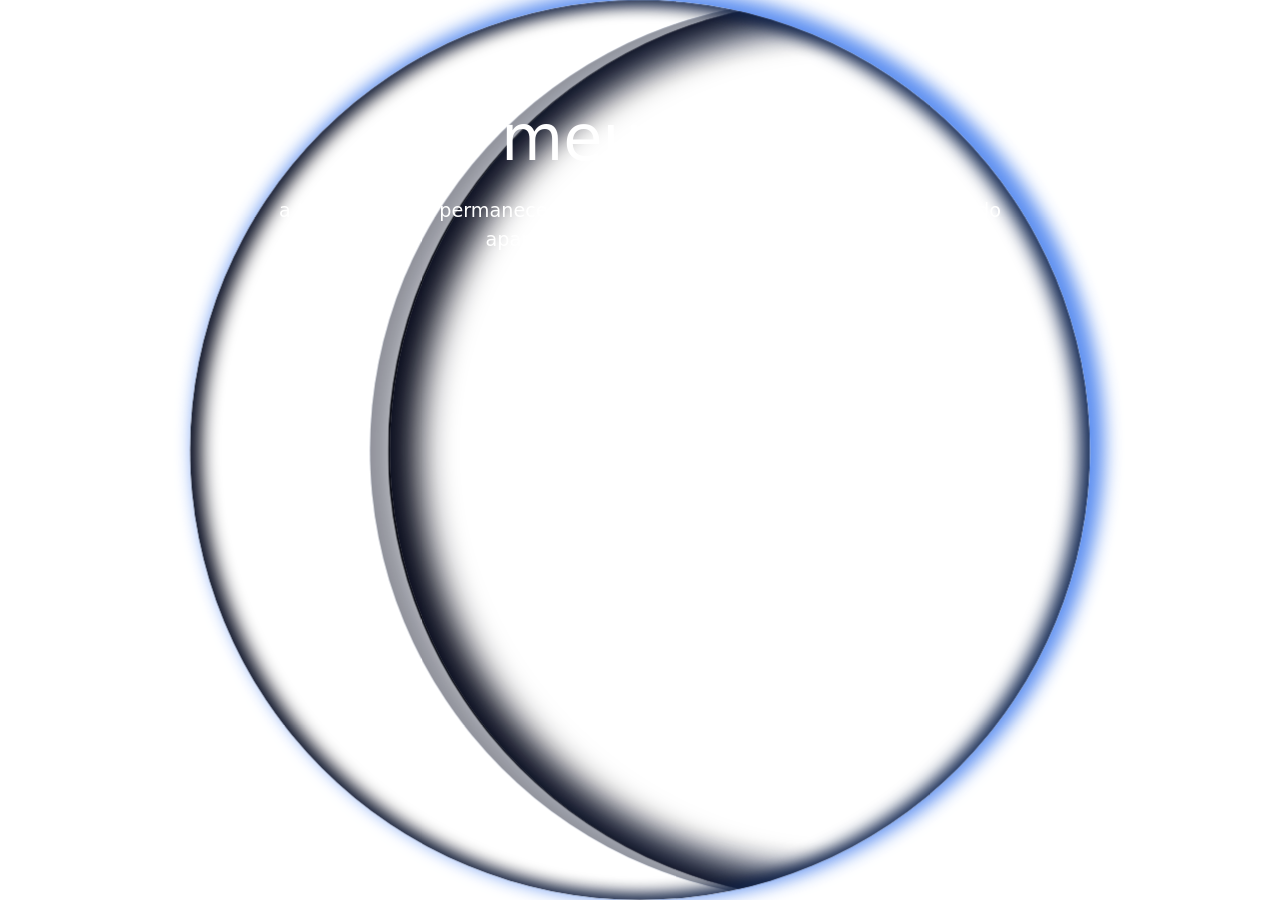
==== MUNDO/index.html @ c818c7b8 "Início" ====
<!doctype html>
<html lang="en">

<head>
    <meta charset="utf-8">
    <meta name="viewport" content="width=device-width, initial-scale=1">
    <title>Bootstrap demo</title>
    <content="width=device-width, initial-scale=1.0">
        <title>terra como background</title>

        <style>
            * {
                margin: 0;
                padding: 0;
                box-sizing: border-box;
            }

            body {
                margin: 0;
                min-height: 100vh;
                overflow: hidden;
                background: #000000;
            }

            /* fundo da terra */

            .earth-background {
                position: fixed;
                top: 50%;
                left: 50%;
                transform: translate(-50%, -50%) scale(1.8);
                z-index: -1;
                pointer-events: none;
            }

            .planet-container {
                border-radius: 50%;
                box-shadow: 5px -3px 10px 3px #5e90f1;
                height: 500px;
                overflow: hidden;
                position: relative;
                width: 500px;
            }

            .night {
                animation: rotate-night 80s linear infinite;
                background-image: url("https://www.solarsystemscope.com/textures/download/2k_earth_nightmap.jpg");
                background-size: 200%;
                height: 500px;
                position: absolute;
                width: 500px;
                z-index: 2;
            }

            .day {
                animation: rotate-day 80s linear infinite;
                background-image: url("https://www.solarsystemscope.com/textures/download/2k_earth_daymap.jpg");
                background-size: 200%;
                border-left: solid 1px black;
                border-radius: 50%;
                box-shadow: 5px 0 20px 10px #040615 inset;
                height: 500px;
                margin-left: 110px;
                position: absolute;
                width: 500px;
                z-index: 3;
            }

            .clouds {
                animation: rotate-day 50s linear infinite, spin-clouds 100s ease infinite;
                background-image: url("https://www.solarsystemscope.com/textures/download/2k_earth_clouds.jpg");
                background-size: 200%;
                border-radius: 50%;
                box-shadow:
                    5px 0 20px 10px #040615 inset,
                    -9px 0px 20px 10px #5e90f1 inset;
                height: 500px;
                margin-left: 100px;
                opacity: 0.45;
                position: absolute;
                width: 500px;
                z-index: 4;
            }

            .inner-shadow {
                background: transparent;
                border-radius: 50%;
                box-shadow:
                    -5px 0 10px 1px #152b57 inset,
                    5px 0 10px 1px #040615 inset;
                height: 500px;
                position: absolute;
                width: 500px;
                z-index: 5;
            }

            @keyframes rotate-day {
                0% {
                    background-position: 120% 0;
                }

                100% {
                    background-position: -80% 0;
                }
            }

            @keyframes rotate-night {
                0% {
                    background-position: calc(120% + 120px) 0;
                }

                100% {
                    background-position: calc(-80% + 120px) 0;
                }
            }

            @keyframes spin-clouds {
                0% {
                    transform: rotate(0deg);
                }

                50% {
                    transform: rotate(20deg);
                }

                100% {
                    transform: rotate(0deg);
                }
            }

            /* conteúdo do site */

            .content {
                position: relative;
                z-index: 10;
                color: white;
                text-align: center;
                padding: 100px 20px;
            }

            .content h1 {
                font-size: 4rem;
                margin-bottom: 20px;
            }

            .content p {
                font-size: 1.2rem;
                max-width: 800px;
                margin: 0 auto;
            }
        </style>
        <link href="https://cdn.jsdelivr.net/npm/bootstrap@5.3.8/dist/css/bootstrap.min.css" rel="stylesheet"
            integrity="sha384-sRIl4kxILFvY47J16cr9ZwB07vP4J8+LH7qKQnuqkuIAvNWLzeN8tE5YBujZqJLB" crossorigin="anonymous">
</head>

<body bgcolor="#000000">
    <div class="earth-background">
        <div class="planet-container">
            <div class="night"></div>
            <div class="day"></div>
            <div class="clouds"></div>
            <div class="inner-shadow"></div>
        </div>
    </div>

    <div class="content">
        <h1>meu site</h1>
        <p>
            a terra animada permanece no fundo da página enquanto todo o conteúdo
            aparece normalmente por cima.
        </p>
    </div>




    <script src="https://cdn.jsdelivr.net/npm/bootstrap@5.3.8/dist/js/bootstrap.bundle.min.js"
        integrity="sha384-FKyoEForCGlyvwx9Hj09JcYn3nv7wiPVlz7YYwJrWVcXK/BmnVDxM+D2scQbITxI"
        crossorigin="anonymous"></script>
</body>

</html>
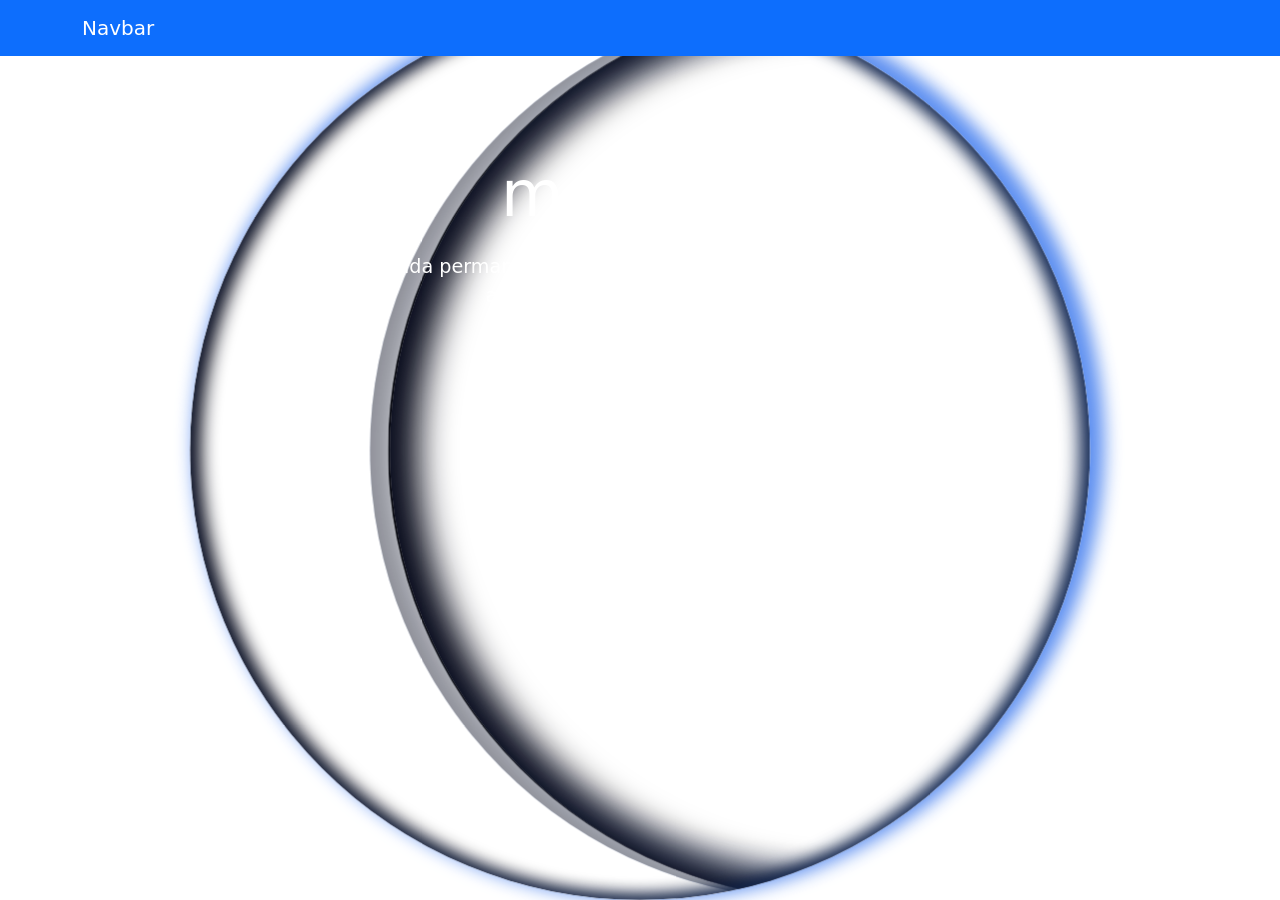
==== commit 9ce6a1d3: "Update index.html" ====
--- a/MUNDO/index.html
+++ b/MUNDO/index.html
@@ -163,6 +163,12 @@
         </div>
     </div>
 
+    <nav class="navbar navbar-expand-lg bg-primary" data-bs-theme="dark">
+  <div class="container-md">
+    <a class="navbar-brand" href="#">Navbar</a>
+  </div>
+</nav>
+
     <div class="content">
         <h1>meu site</h1>
         <p>
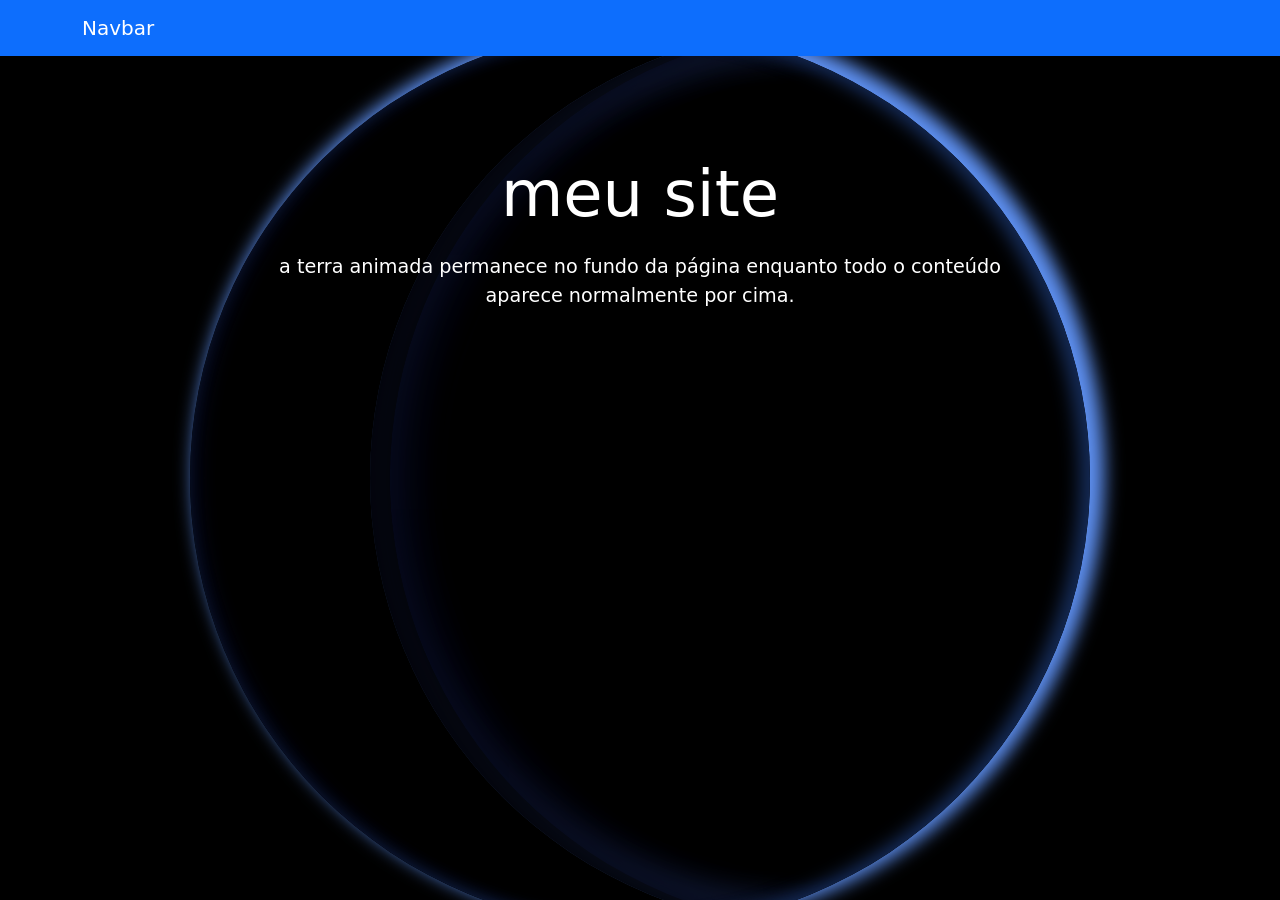
==== commit e363b5f0: "afff dada" ====
--- a/MUNDO/index.html
+++ b/MUNDO/index.html
@@ -4,11 +4,16 @@
 <head>
     <meta charset="utf-8">
     <meta name="viewport" content="width=device-width, initial-scale=1">
-    <title>Bootstrap demo</title>
+    <title>Mundo</title>
     <content="width=device-width, initial-scale=1.0">
         <title>terra como background</title>
 
         <style>
+            .navbar {
+                position: relative;
+                z-index: 1000;
+            }
+
             * {
                 margin: 0;
                 padding: 0;
@@ -17,20 +22,25 @@
 
             body {
                 margin: 0;
-                min-height: 100vh;
+                background: #000;
                 overflow: hidden;
-                background: #000000;
+            }
+
+            .main-area {
+                position: relative;
+                height: calc(100vh - 56px);
+                overflow: hidden;
+                background: #000;
             }
 
             /* fundo da terra */
 
             .earth-background {
-                position: fixed;
+                position: absolute;
                 top: 50%;
                 left: 50%;
                 transform: translate(-50%, -50%) scale(1.8);
-                z-index: -1;
-                pointer-events: none;
+                z-index: 1;
             }
 
             .planet-container {
@@ -135,7 +145,7 @@
                 z-index: 10;
                 color: white;
                 text-align: center;
-                padding: 100px 20px;
+                padding-top: 100px;
             }
 
             .content h1 {
@@ -154,35 +164,36 @@
 </head>
 
 <body bgcolor="#000000">
-    <div class="earth-background">
-        <div class="planet-container">
-            <div class="night"></div>
-            <div class="day"></div>
-            <div class="clouds"></div>
-            <div class="inner-shadow"></div>
-        </div>
-    </div>
 
-    <nav class="navbar navbar-expand-lg bg-primary" data-bs-theme="dark">
-  <div class="container-md">
-    <a class="navbar-brand" href="#">Navbar</a>
-  </div>
-</nav>
+    <body>
+        <nav class="navbar navbar-expand-lg bg-primary" data-bs-theme="dark">
+            <div class="container-md">
+                <a class="navbar-brand" href="#">Navbar</a>
+            </div>
+        </nav>
 
-    <div class="content">
-        <h1>meu site</h1>
-        <p>
-            a terra animada permanece no fundo da página enquanto todo o conteúdo
-            aparece normalmente por cima.
-        </p>
-    </div>
+        <main class="main-area">
+            <div class="earth-background">
+                <div class="planet-container">
+                    <div class="night"></div>
+                    <div class="day"></div>
+                    <div class="clouds"></div>
+                    <div class="inner-shadow"></div>
+                </div>
+            </div>
 
+            <div class="content">
+                <h1>meu site</h1>
+                <p>
+                    a terra animada permanece no fundo da página enquanto todo o conteúdo
+                    aparece normalmente por cima.
+                </p>
+            </div>
+        </main>
 
-
-
-    <script src="https://cdn.jsdelivr.net/npm/bootstrap@5.3.8/dist/js/bootstrap.bundle.min.js"
-        integrity="sha384-FKyoEForCGlyvwx9Hj09JcYn3nv7wiPVlz7YYwJrWVcXK/BmnVDxM+D2scQbITxI"
-        crossorigin="anonymous"></script>
-</body>
+        <script src="https://cdn.jsdelivr.net/npm/bootstrap@5.3.8/dist/js/bootstrap.bundle.min.js"
+            integrity="sha384-FKyoEForCGlyvwx9Hj09JcYn3nv7wiPVlz7YYwJrWVcXK/BmnVDxM+D2scQbITxI"
+            crossorigin="anonymous"></script>
+    </body>
 
 </html>
